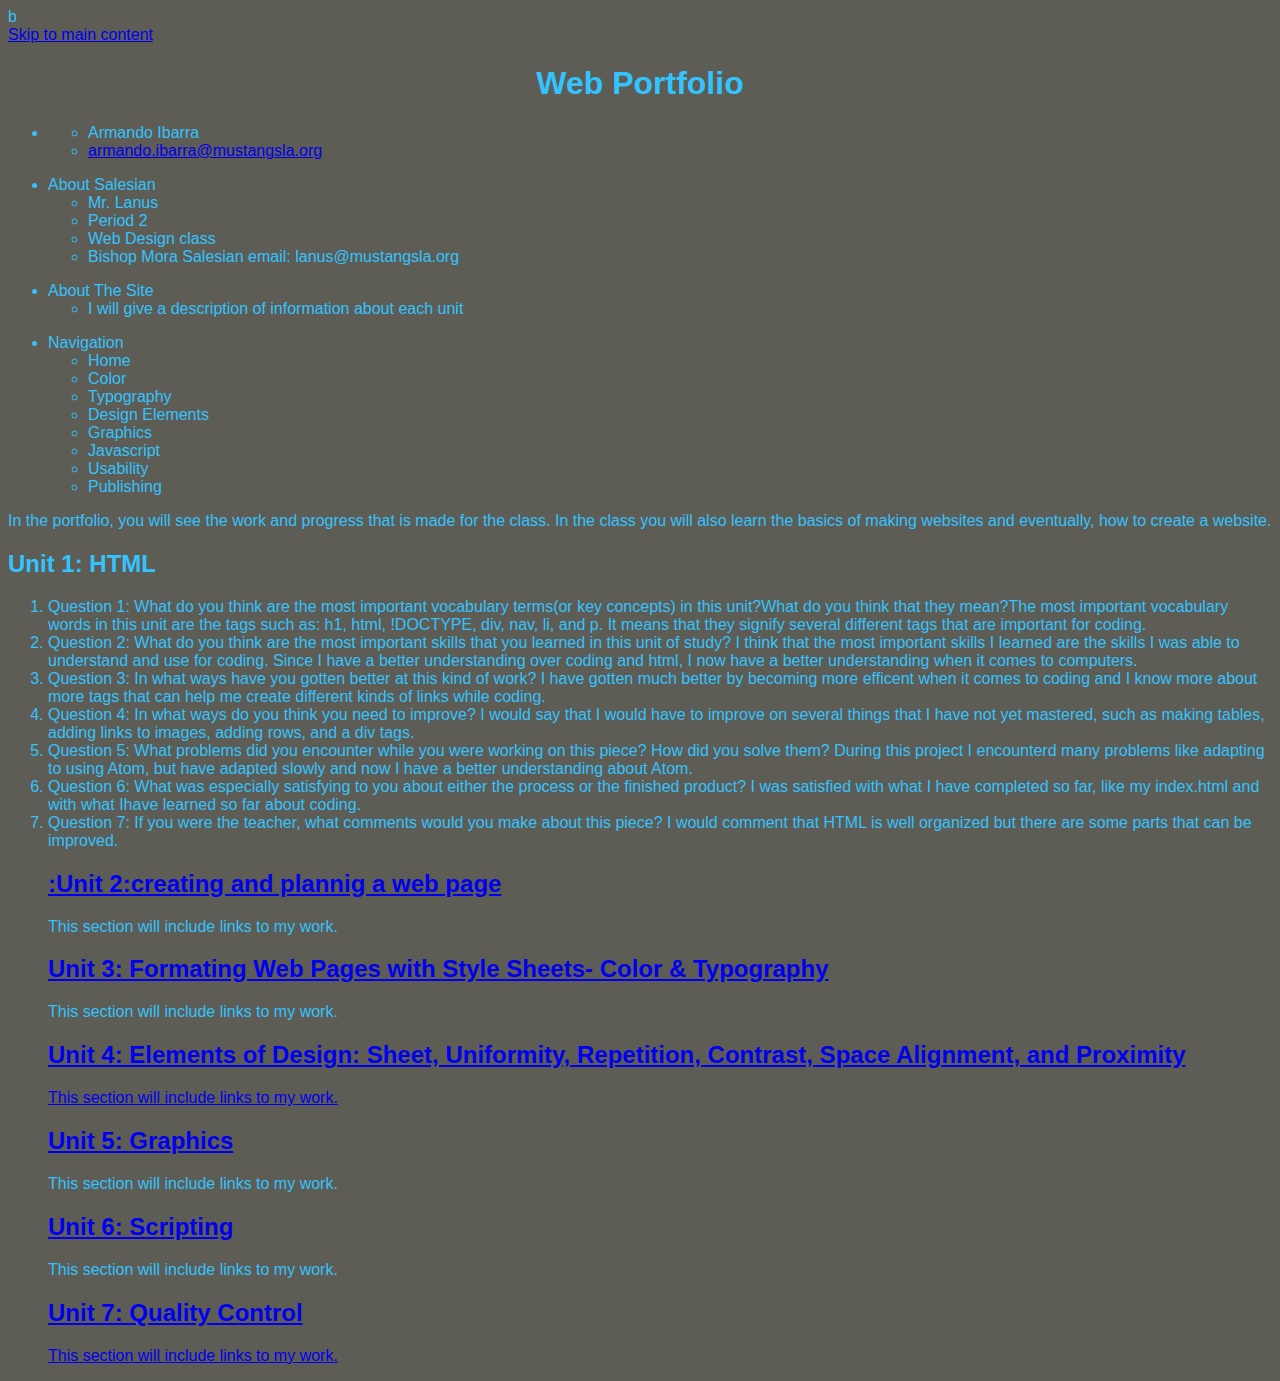
==== index.html @ 41edfbf2 "color" ====
<!DOCTYPE html>
<html>
 <head>
	   <meta charset="utf-8">
	   <title>Web Portfolio: Armando Ibarra</title>
     <style>
         body{
           font-size:1em;
           font-weight: normal;
           font-family: Arial, sans-serif;
           color: #33C4FF; /*black*/
           text-align:left;
           background-color: #5D5C55;
         }
         h1{
           font size: 1.8em;
           font-weight: bold;
           color: #33C4FF;/*black*/
           text-align: center;
         }
         h2
         {

         p}
     </style>
     b 
 </head>



 <body>
 <main id="main">
 <div>
	<a href="#main">Skip to main content</a>
	 <h1>Web Portfolio </h1>
	 <div>
	 <ul>
		<li>
			<ul>
				<li> Armando Ibarra </li>
				<li>
					<a href="armando.ibarra@mustangsla.org">armando.ibarra@mustangsla.org</a>
				</li>
			</ul>
		</li>
	</div>
	<div>
	<ul>
		<li>About Salesian
			<ul>
				<li>Mr. Lanus</li>
				<li>Period 2</li>
				<li>Web Design class</li>
				<li>Bishop Mora Salesian email: lanus@mustangsla.org</li>
			</ul>
		</li>
	</div>
	<div>
	<ul>
		<li>About The Site
			<ul>
				<li> I will give a description of information about each unit</li>
			</ul>
		</li>
	</div>
	<nav>
		<ul>
			<li>Navigation


				<ul>
					<li>Home</li>
					<li>Color</li>
					<li>Typography</li>
					<li>Design Elements</li>
					<li>Graphics</li>
					<li>Javascript</li>
					<li>Usability</li>
					<li>Publishing</li>
				</ul>
			</li>
		</ul>
	</nav>
  <div>
     In the portfolio, you will see the work and progress that is made for the class. In the class you will also learn the basics of making websites and eventually, how to create a website.
  </div>
   <h2> Unit 1: HTML</h2>
    <ol>
<li>Question 1: What do you think are the most important vocabulary terms(or key concepts) in this unit?What do you think that they mean?The most important vocabulary words in this unit are the tags such as: h1, html, !DOCTYPE, div, nav, li, and p. It means that they signify several different tags that are important for coding.</li>
<li>Question 2: What do you think are the most important skills that you learned in this unit of study? I think that the most important skills I learned are the skills I was able to understand and use for coding. Since I have a better understanding over coding and html, I now have a better understanding when it comes to computers.</li>
<li>Question 3: In what ways have you gotten better at this kind of work? I have gotten much better by becoming more efficent when it comes to coding and I know more about more tags that can help me create different kinds of links while coding. </li>
<li>Question 4: In what ways do you think you need to improve? I would say that I would have to improve on several things that I have not yet mastered, such as making tables, adding links to images, adding rows, and a div tags.</li>
<li>Question 5: What problems did you encounter while you were working on this piece? How did you solve them? During this project I encounterd many problems like adapting to using Atom, but have adapted slowly and now I have a better understanding about Atom.</li>
<li>Question 6: What was especially satisfying to you about either the process or the finished product? I was  satisfied with what I have completed so far, like  my index.html and with what Ihave learned so far about coding.</li>
<li>Question 7: If you were the teacher, what comments would you make about this piece? I would comment that HTML is well organized but there are some parts that can be improved.</li>




	<h2><a href="publishing.html">:Unit 2:creating and plannig a web page </a></h2>
			<p>This section will include links to my work.</p>
	<h2><a href="color.html" "typography.html" >Unit 3: Formating Web Pages with Style Sheets- Color & Typography</a></h2>
			<p>This section will include links to my work.</p>
	<h2><a href="designelemts.html">Unit 4: Elements of Design: Sheet, Uniformity, Repetition, Contrast, Space Alignment, and Proximity</h2>
			<p>This section will include links to my work.</a></p>
	<h2><a href="graphics">Unit 5: Graphics </a></h2>
			<p>This section will include links to my work.</p>
	<h2><a href="scripting.html">Unit 6: Scripting </a></h2>
			<p>This section will include links to my work.</p>
	<h2><a href="usability">Unit 7: Quality Control</h2>
			<p>This section will include links to my work.</p>
<!-- The content of my web page will go here-->
</main>
</body>
</html>
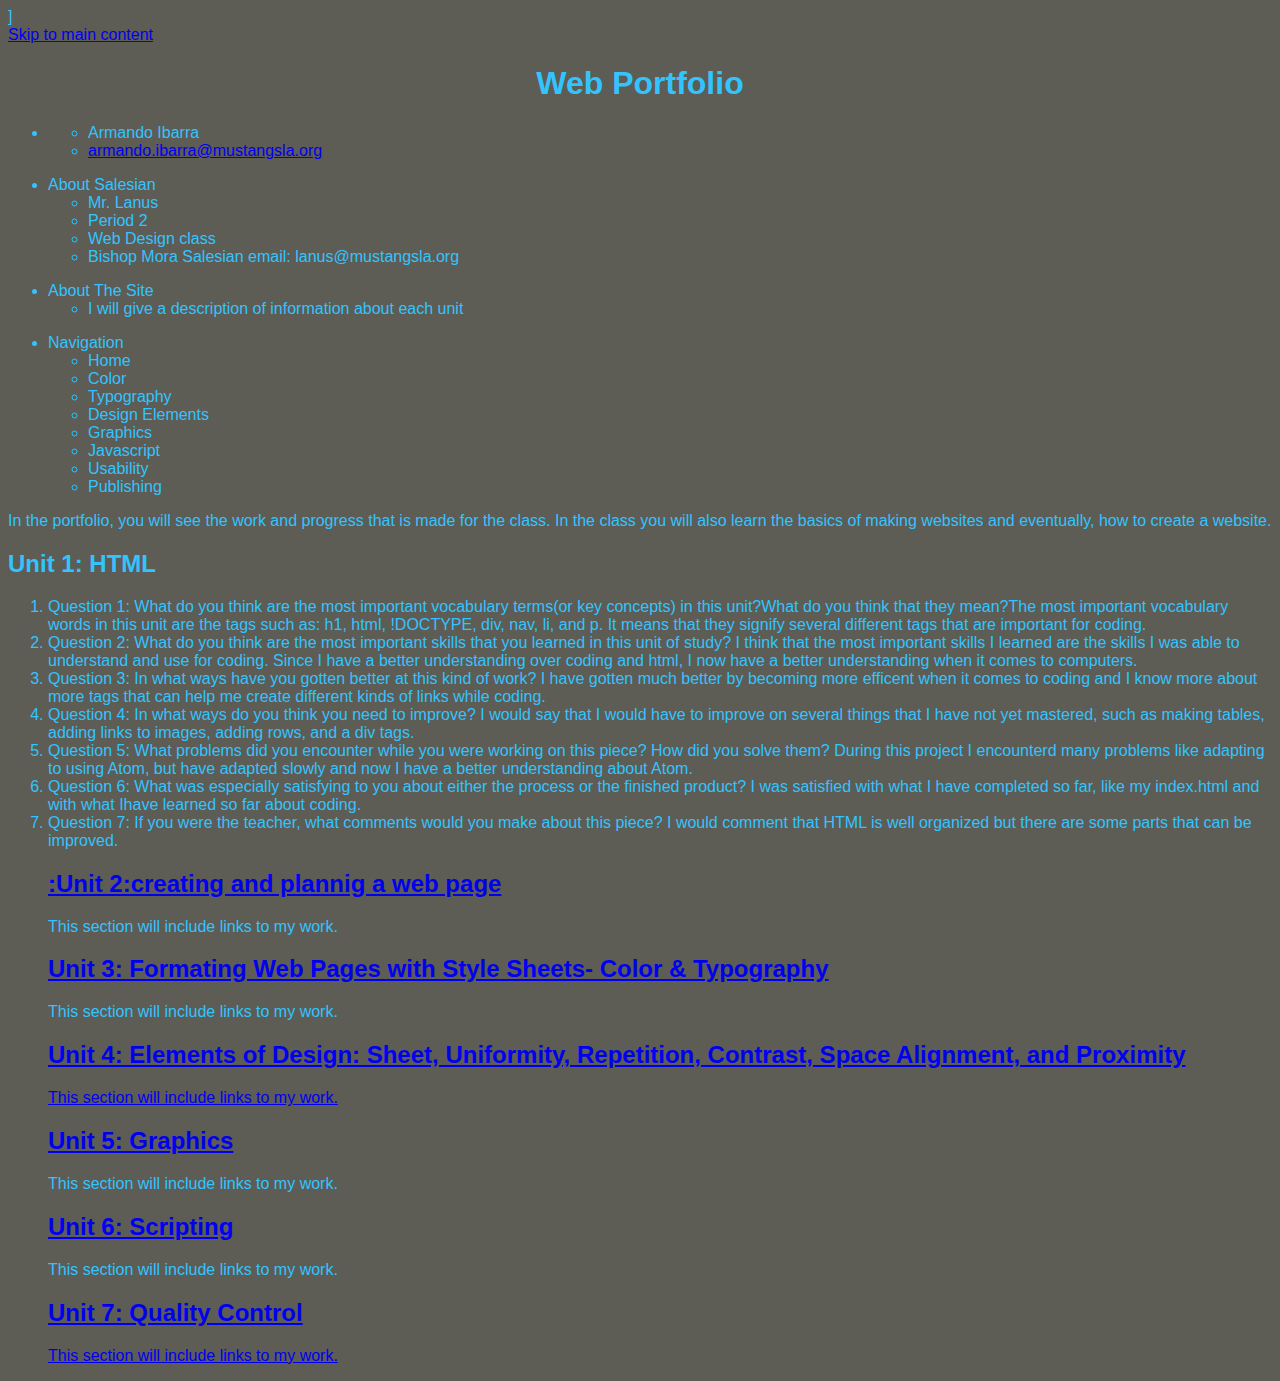
==== commit 35156f73: "added detail" ====
--- a/index.html
+++ b/index.html
@@ -3,28 +3,9 @@
  <head>
 	   <meta charset="utf-8">
 	   <title>Web Portfolio: Armando Ibarra</title>
-     <style>
-         body{
-           font-size:1em;
-           font-weight: normal;
-           font-family: Arial, sans-serif;
-           color: #33C4FF; /*black*/
-           text-align:left;
-           background-color: #5D5C55;
-         }
-         h1{
-           font size: 1.8em;
-           font-weight: bold;
-           color: #33C4FF;/*black*/
-           text-align: center;
-         }
-         h2
-         {
+     <link type= "text/css" rel="stylesheet" href="style/stylesheet.css" media="screen">
 
-         p}
-     </style>
-     b 
- </head>
+ </head>]
 
 
 
--- a/style/stylesheet.css
+++ b/style/stylesheet.css
@@ -0,0 +1,18 @@
+body{
+  font-size:1em;
+  font-weight: normal;
+  font-family: Arial, sans-serif;
+  color: #33C4FF; /*black*/
+  text-align:left;
+  background-color: #5D5C55;
+}
+h1{
+  font size: 1.8em;
+  font-weight: bold;
+  color: #33C4FF;/*black*/
+  text-align: center;
+}
+h2
+{
+
+p}
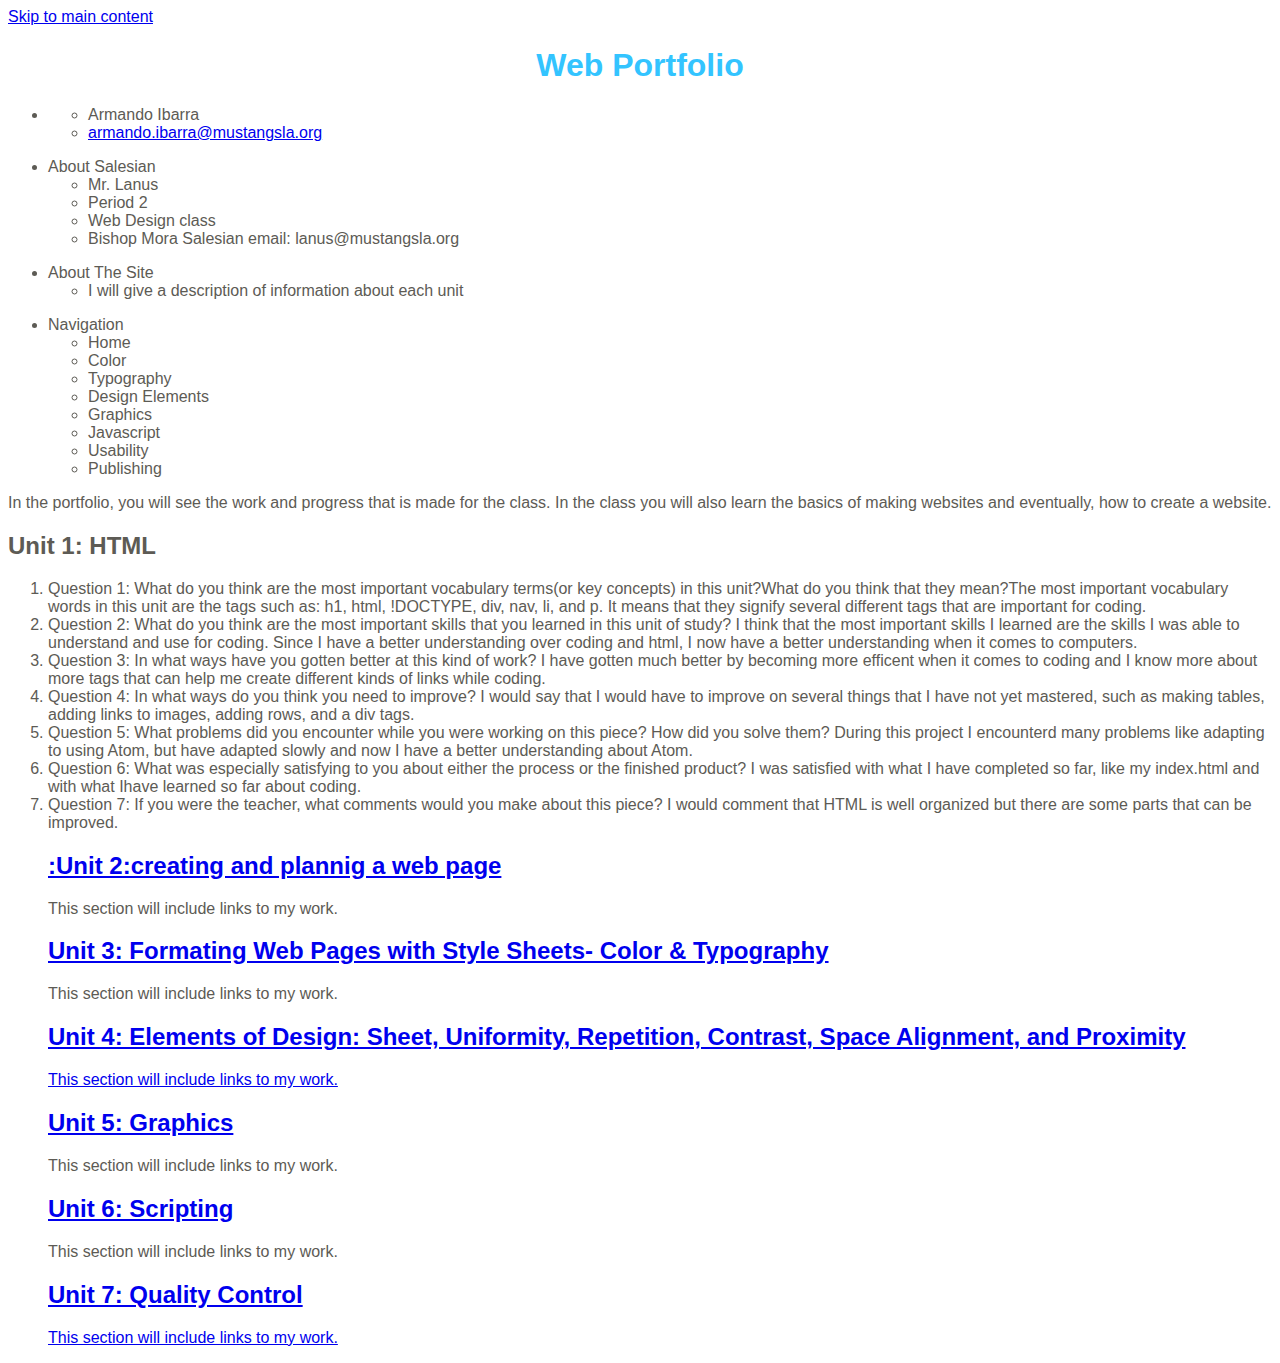
==== commit 5bc50529: "fixed a problem" ====
--- a/index.html
+++ b/index.html
@@ -3,14 +3,13 @@
  <head>
 	   <meta charset="utf-8">
 	   <title>Web Portfolio: Armando Ibarra</title>
-     <link type= "text/css" rel="stylesheet" href="style/stylesheet.css" media="screen">
+     <link type= "text/css" rel="stylesheet" href="styles/stylesheet.css" media="screen">
 
- </head>]
-
+ </head>
 
 
  <body>
- <main id="main">
+
  <div>
 	<a href="#main">Skip to main content</a>
 	 <h1>Web Portfolio </h1>
@@ -62,6 +61,8 @@
 			</li>
 		</ul>
 	</nav>
+
+   <main id="main">
   <div>
      In the portfolio, you will see the work and progress that is made for the class. In the class you will also learn the basics of making websites and eventually, how to create a website.
   </div>
--- a/styles/stylesheet.css
+++ b/styles/stylesheet.css
@@ -0,0 +1,19 @@
+
+    body{
+      font-size:1em;
+      font-weight: normal;
+      font-family: Arial, sans-serif;
+      color: #5D5B55; /*black*/
+      text-align:left;
+      background-color: 2ED3D8;
+    }
+    h1{
+      font size: 1.8em;
+      font-weight: bold;
+      color: #33C4FF;/*black*/
+      text-align: center;
+    }
+    h2
+    {
+
+    }
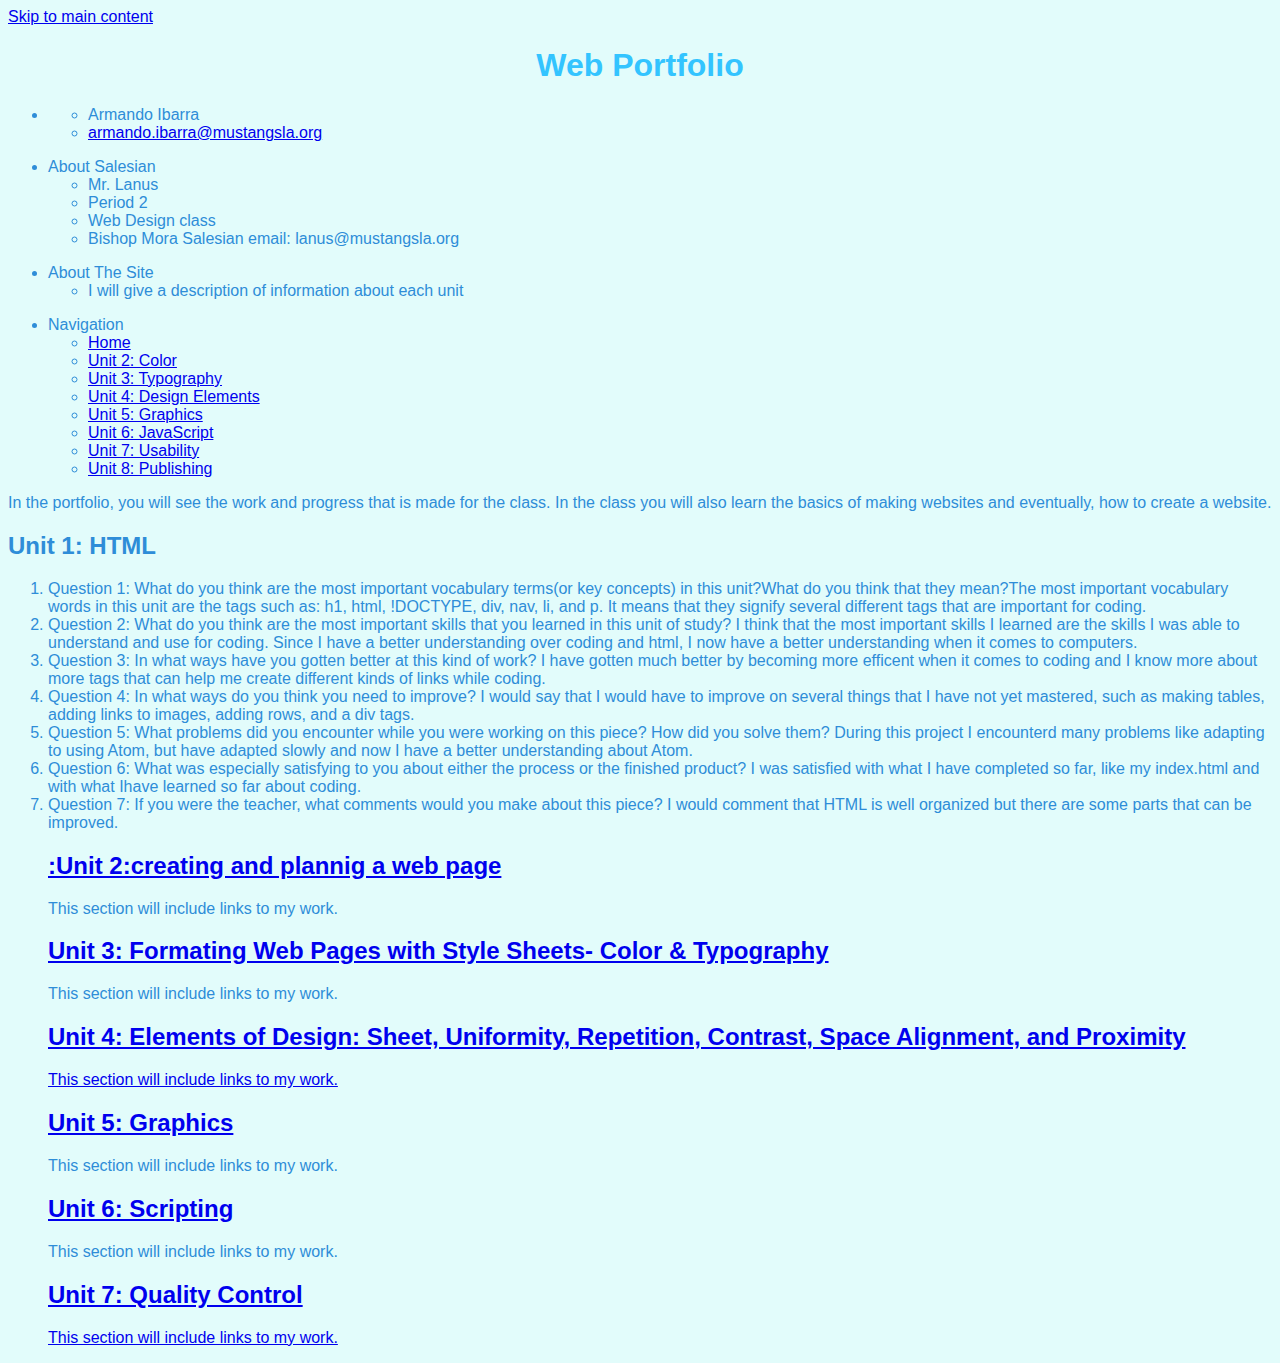
==== commit 06a5ec0e: "fixed l2,l3,l5" ====
--- a/index.html
+++ b/index.html
@@ -49,17 +49,15 @@
 
 
 				<ul>
-					<li>Home</li>
-					<li>Color</li>
-					<li>Typography</li>
-					<li>Design Elements</li>
-					<li>Graphics</li>
-					<li>Javascript</li>
-					<li>Usability</li>
-					<li>Publishing</li>
-				</ul>
-			</li>
-		</ul>
+					<li><a href="index.html">Home</a></li>
+          <li><a href="color.html">Unit 2: Color</a></li>
+          <li><a href="typography.html">Unit 3: Typography</a></li>
+          <li><a href="designelements.html">Unit 4: Design Elements</a></li>
+          <li><a href="graphics.html">Unit 5: Graphics</a></li>
+          <li><a href="javaScript.html">Unit 6: JavaScript</a></li>
+          <li><a href="usability.html">Unit 7: Usability</a></li>
+          <li><a href="publishing.html">Unit 8: Publishing</a></li>
+        </ul>
 	</nav>
 
    <main id="main">
--- a/styles/stylesheet.css
+++ b/styles/stylesheet.css
@@ -1,11 +1,14 @@
+/*
+#2E8DD8
 
+*/
     body{
       font-size:1em;
       font-weight: normal;
       font-family: Arial, sans-serif;
-      color: #5D5B55; /*black*/
+      color: #2E8DD8; /*black*/
       text-align:left;
-      background-color: 2ED3D8;
+      background-color: #E2FCFB;
     }
     h1{
       font size: 1.8em;
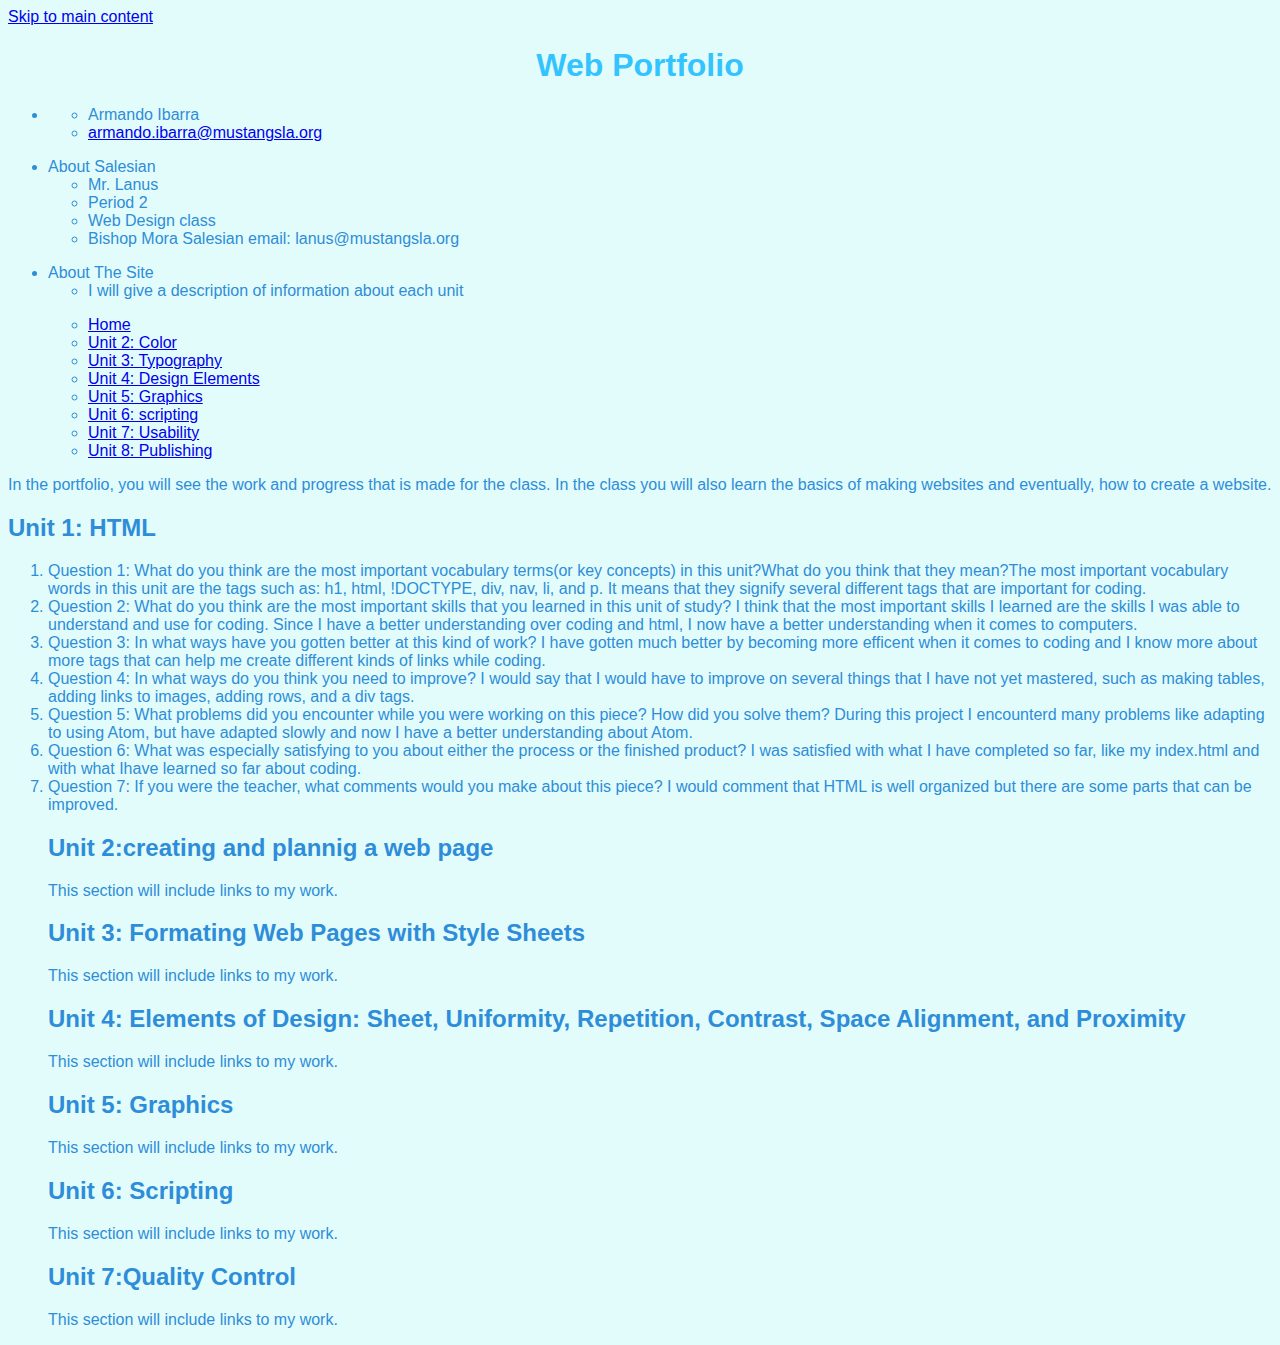
==== commit 06d7f158: "fixed the links" ====
--- a/index.html
+++ b/index.html
@@ -45,7 +45,7 @@
 	</div>
 	<nav>
 		<ul>
-			<li>Navigation
+			
 
 
 				<ul>
@@ -54,7 +54,7 @@
           <li><a href="typography.html">Unit 3: Typography</a></li>
           <li><a href="designelements.html">Unit 4: Design Elements</a></li>
           <li><a href="graphics.html">Unit 5: Graphics</a></li>
-          <li><a href="javaScript.html">Unit 6: JavaScript</a></li>
+          <li><a href="scripting.html">Unit 6: scripting</a></li>
           <li><a href="usability.html">Unit 7: Usability</a></li>
           <li><a href="publishing.html">Unit 8: Publishing</a></li>
         </ul>
@@ -77,18 +77,26 @@
 
 
 
-	<h2><a href="publishing.html">:Unit 2:creating and plannig a web page </a></h2>
+
+	<h2>Unit 2:creating and plannig a web page</h2>
 			<p>This section will include links to my work.</p>
-	<h2><a href="color.html" "typography.html" >Unit 3: Formating Web Pages with Style Sheets- Color & Typography</a></h2>
+
+  <h2>Unit 3: Formating Web Pages with Style Sheets</h2>
 			<p>This section will include links to my work.</p>
-	<h2><a href="designelemts.html">Unit 4: Elements of Design: Sheet, Uniformity, Repetition, Contrast, Space Alignment, and Proximity</h2>
-			<p>This section will include links to my work.</a></p>
-	<h2><a href="graphics">Unit 5: Graphics </a></h2>
+
+  <h2>Unit 4: Elements of Design: Sheet, Uniformity, Repetition, Contrast, Space Alignment, and Proximity</h2>
 			<p>This section will include links to my work.</p>
-	<h2><a href="scripting.html">Unit 6: Scripting </a></h2>
+
+  <h2>Unit 5: Graphics </h2>
 			<p>This section will include links to my work.</p>
-	<h2><a href="usability">Unit 7: Quality Control</h2>
+
+  <h2>Unit 6: Scripting </h2>
 			<p>This section will include links to my work.</p>
+
+  <h2> Unit 7:Quality Control </h2>
+			<p>This section will include links to my work.</p>
+
+
 <!-- The content of my web page will go here-->
 </main>
 </body>
--- a/styles/stylesheet.css
+++ b/styles/stylesheet.css
@@ -1,6 +1,8 @@
 /*
 #2E8DD8
-
+#E2FCFB
+1.8em
+#33C4FF
 */
     body{
       font-size:1em;
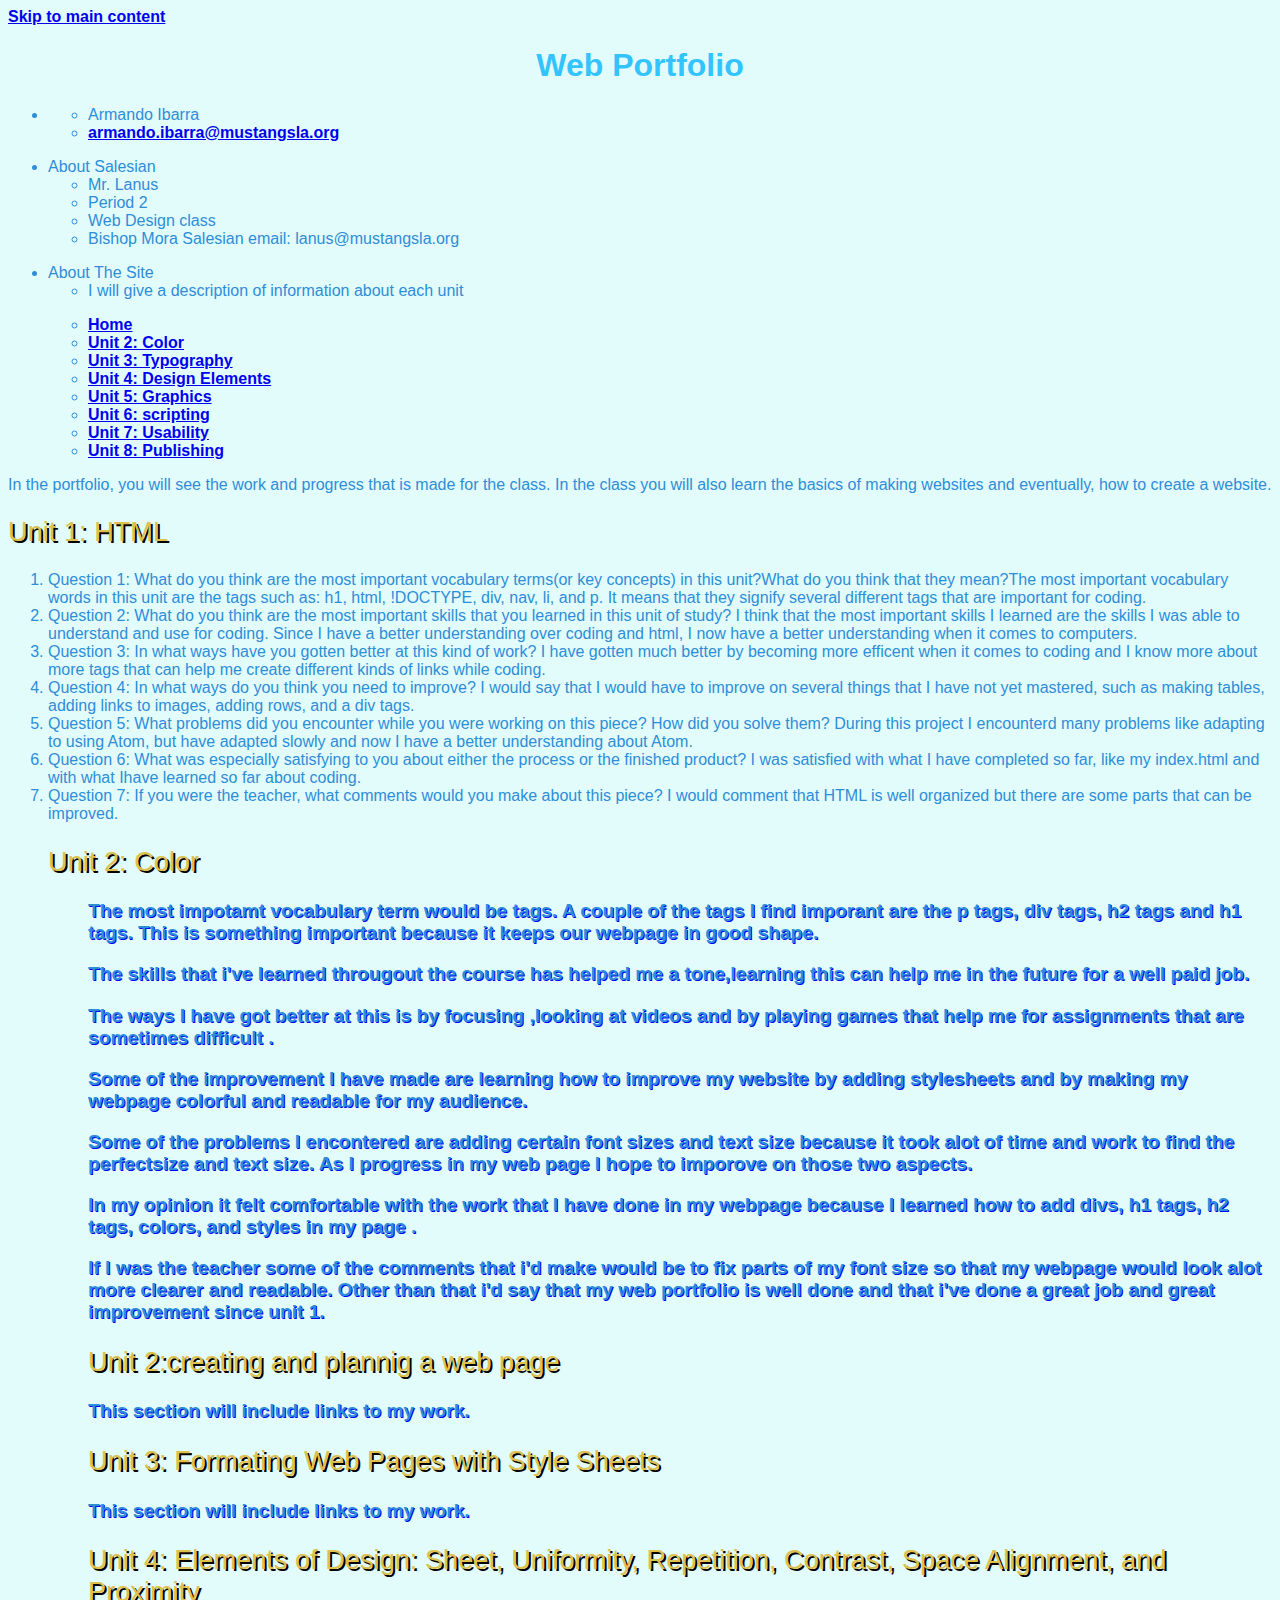
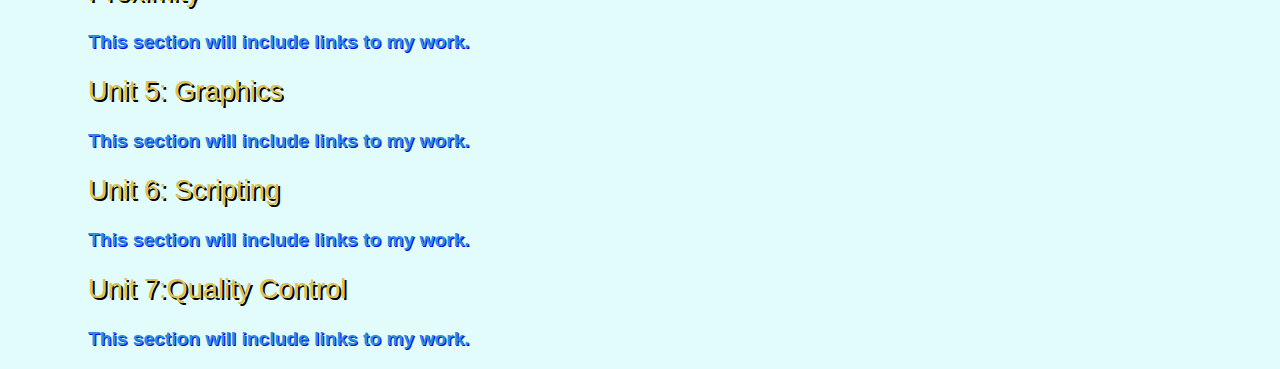
==== commit c9eab419: "added unit 2 reflection and added color" ====
--- a/index.html
+++ b/index.html
@@ -45,7 +45,7 @@
 	</div>
 	<nav>
 		<ul>
-			
+
 
 
 				<ul>
@@ -74,7 +74,16 @@
 <li>Question 6: What was especially satisfying to you about either the process or the finished product? I was  satisfied with what I have completed so far, like  my index.html and with what Ihave learned so far about coding.</li>
 <li>Question 7: If you were the teacher, what comments would you make about this piece? I would comment that HTML is well organized but there are some parts that can be improved.</li>
 
+<h2> Unit 2: Color</h2>
+    <ol>
 
+    <p>The most impotamt vocabulary term would be tags. A couple of the tags I find imporant are the p tags, div tags, h2 tags and h1 tags. This is something important because it keeps our webpage in good shape.</p>
+    <p>The  skills that i've learned througout the course has helped me a tone,learning this can help me in the future for a well paid job.</p>
+    <p>The ways I have got better at this is by focusing ,looking at videos and by playing games that help me for assignments that are sometimes difficult .</p>
+    <p>Some of the improvement I have made are learning how to improve my website by adding stylesheets and  by making my webpage colorful and readable for my audience.</p>
+    <p>Some of the problems I  encontered are adding certain font sizes and text size because it took alot of time and work to find the perfectsize and text size. As I progress in my web page I hope to imporove on those two aspects.</p>
+    <p>In my opinion it felt comfortable with the work that I have done in my webpage because I learned how to add  divs, h1 tags, h2 tags, colors, and styles in my page .</p>
+    <p>If I was the teacher some of the comments that i'd make would be to fix parts of my font size so that my webpage would look alot more clearer and readable. Other than that i'd say that my web portfolio is well done and that i've done a great job and great improvement since unit 1.</p>
 
 
 
--- a/styles/stylesheet.css
+++ b/styles/stylesheet.css
@@ -18,7 +18,25 @@
       color: #33C4FF;/*black*/
       text-align: center;
     }
-    h2
-    {
 
-    }
+    h2 {
+      font-size: 1.7em;
+     font-weight: 200;
+    color: #DEC04D;
+    text-shadow: 2px 2px black;
+}
+
+a {
+font-weight: bold;
+}
+
+li {
+
+}
+
+p {
+  font-size: 1.2em;
+  font-weight: 600;
+  color: #2E8DD8S;
+  text-shadow: 1px 1px blue;
+}
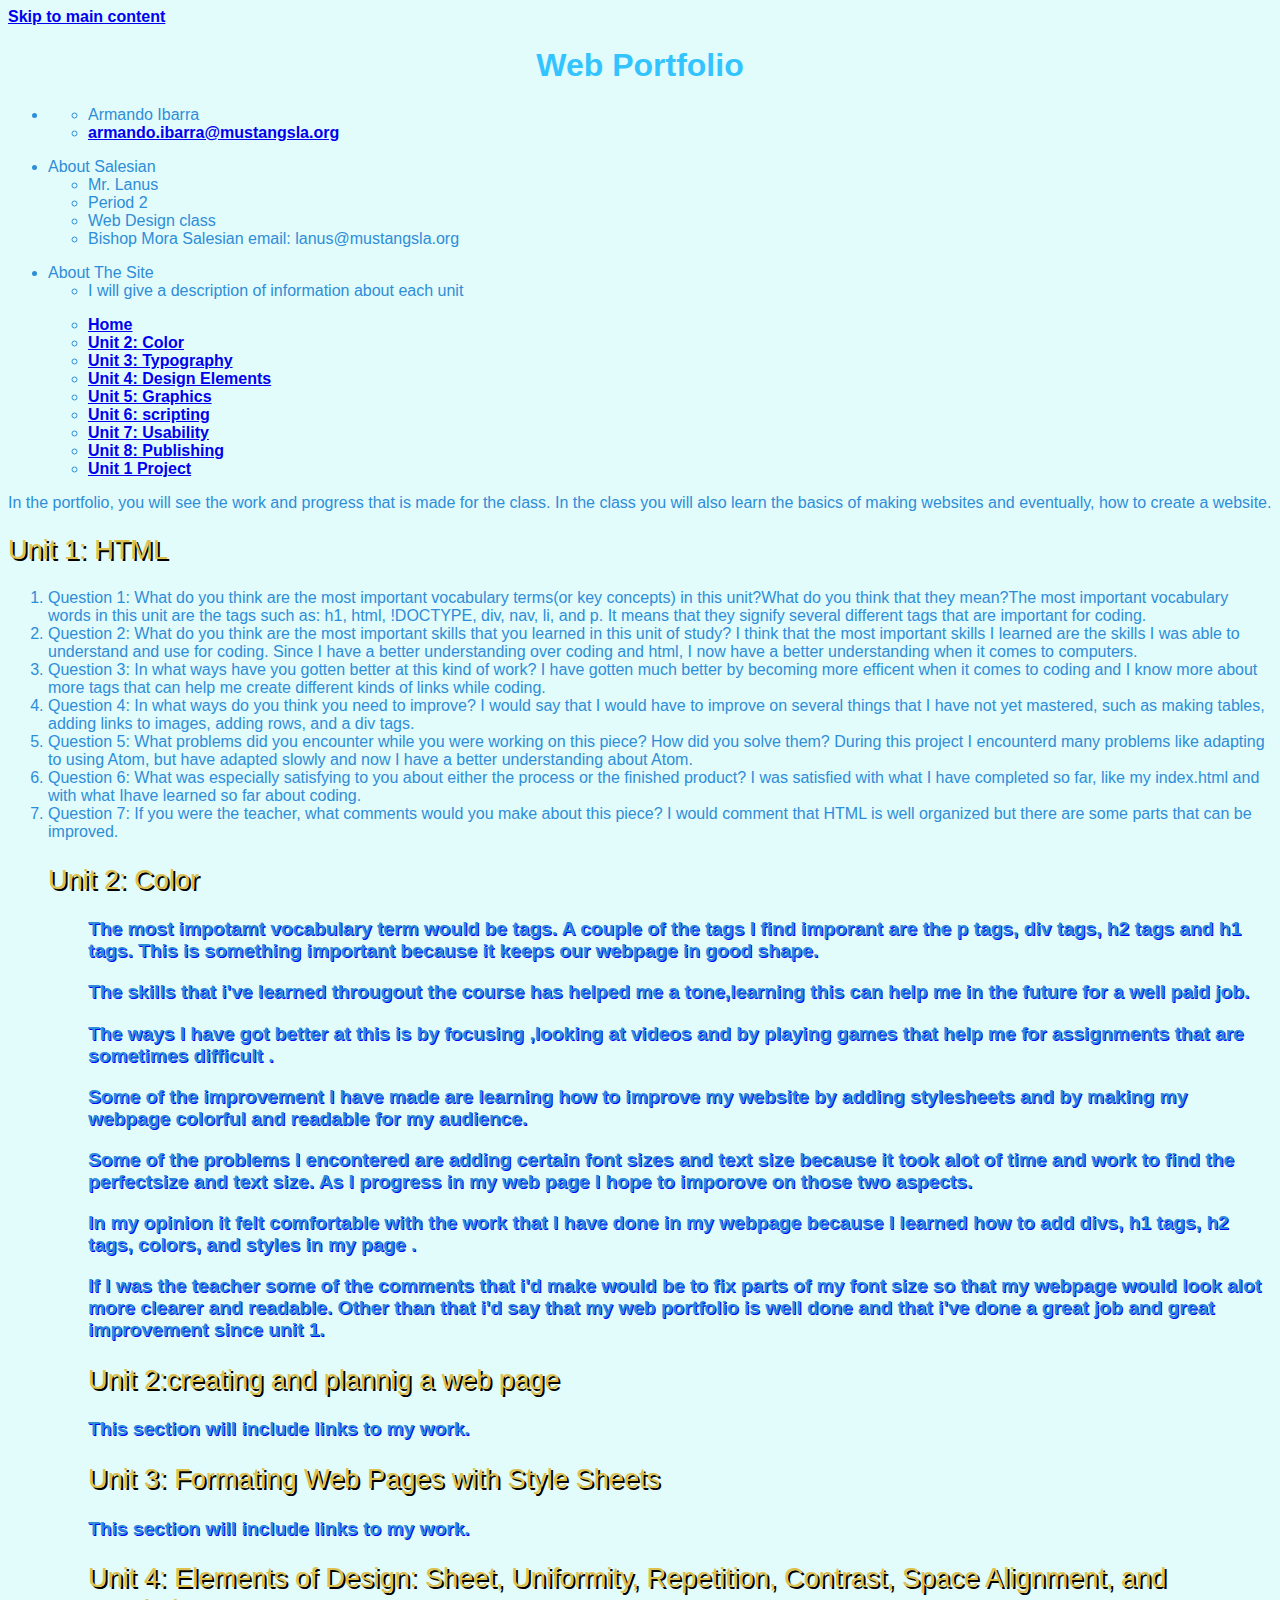
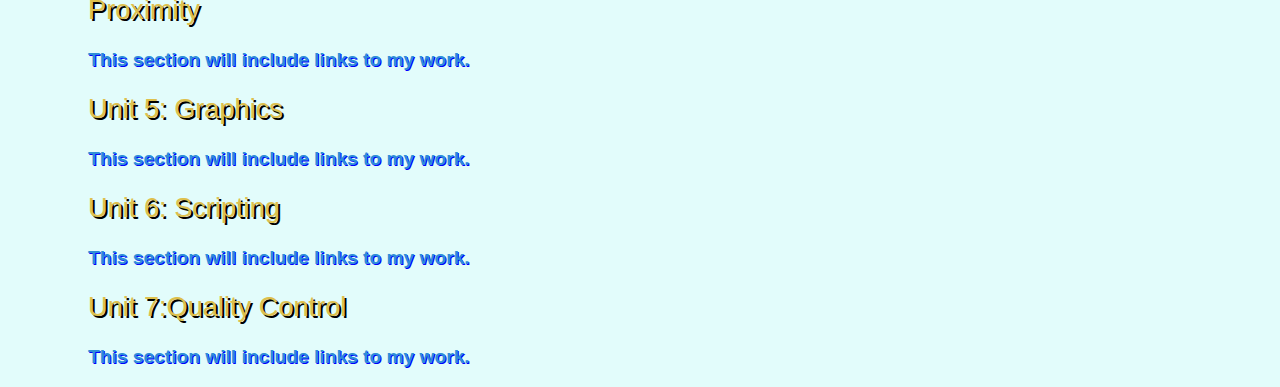
==== commit e67e8ef0: "finished l10 and added unit project" ====
--- a/index.html
+++ b/index.html
@@ -57,6 +57,7 @@
           <li><a href="scripting.html">Unit 6: scripting</a></li>
           <li><a href="usability.html">Unit 7: Usability</a></li>
           <li><a href="publishing.html">Unit 8: Publishing</a></li>
+         <li><a href="unit1project.html"> Unit 1 Project</a></li>
         </ul>
 	</nav>
 
--- a/styles/stylesheet.css
+++ b/styles/stylesheet.css
@@ -37,6 +37,6 @@
 p {
   font-size: 1.2em;
   font-weight: 600;
-  color: #2E8DD8S;
+  color: #2E8DD8;
   text-shadow: 1px 1px blue;
 }
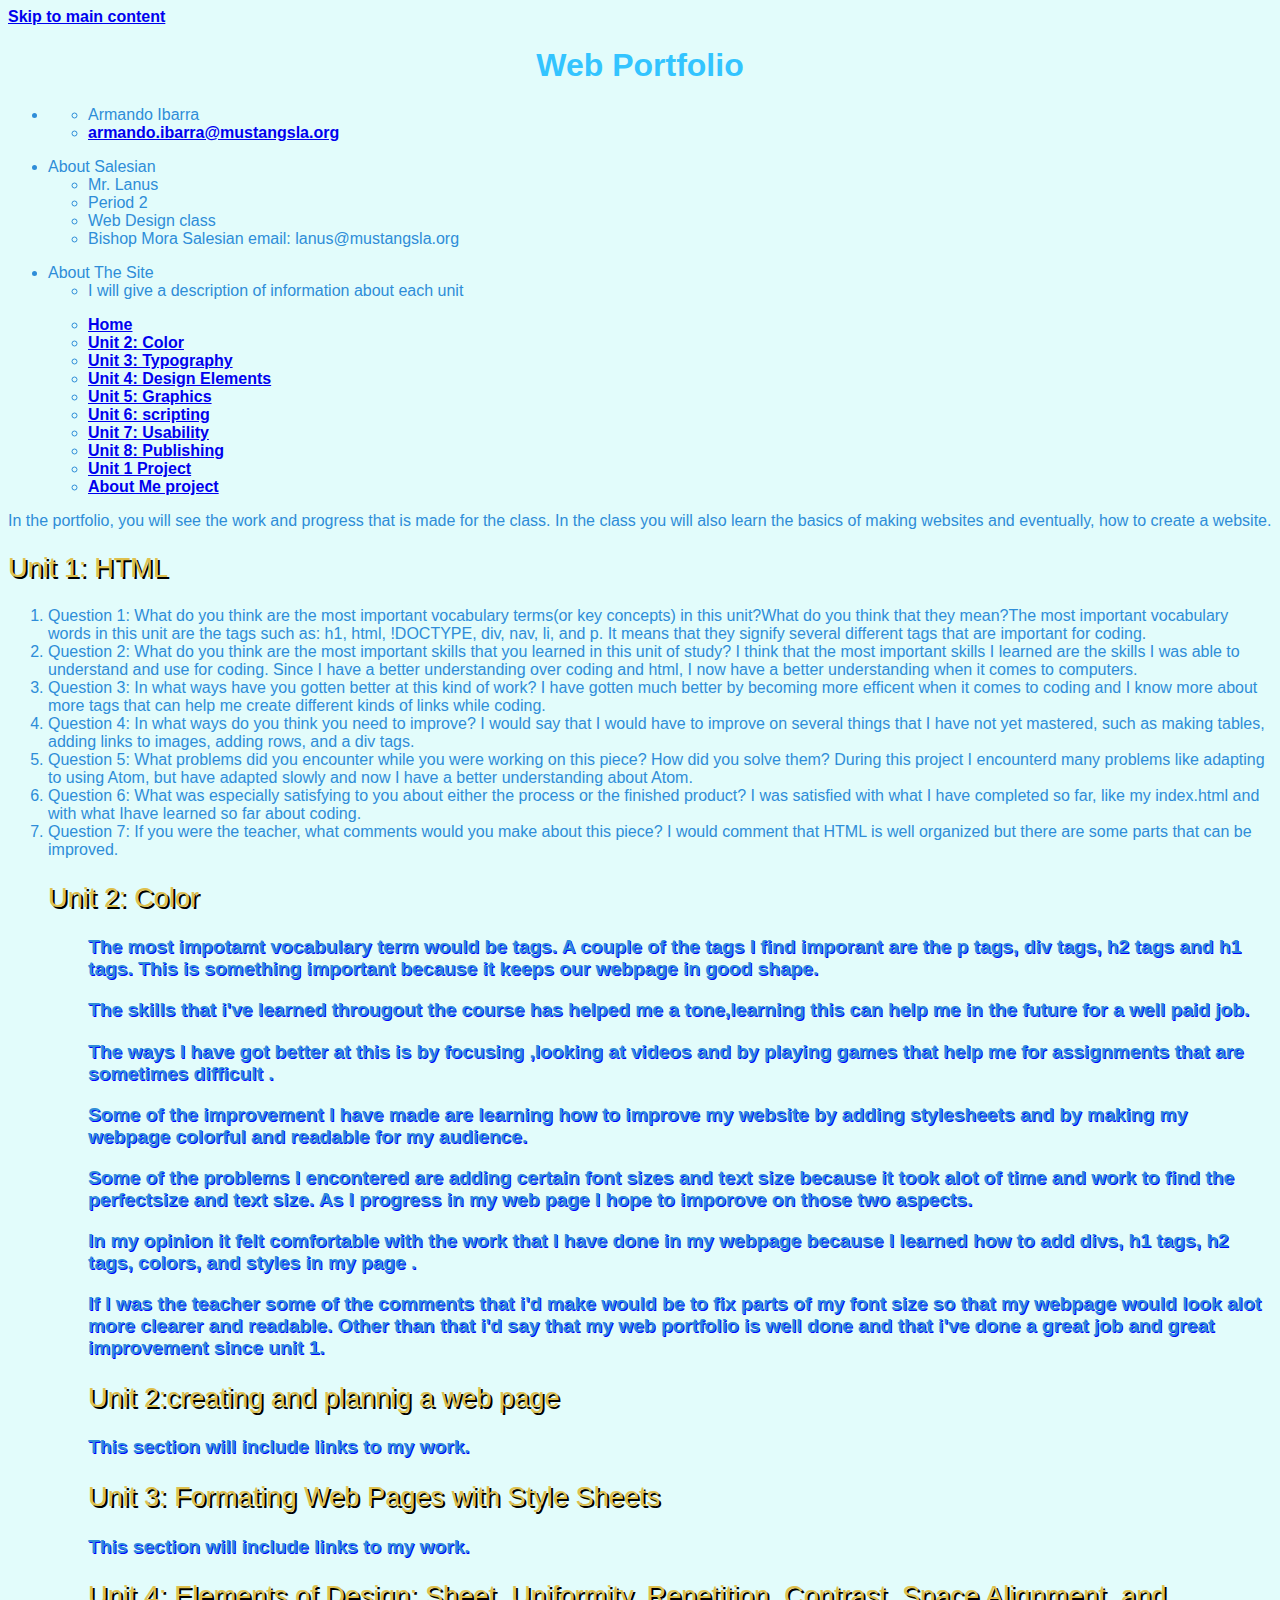
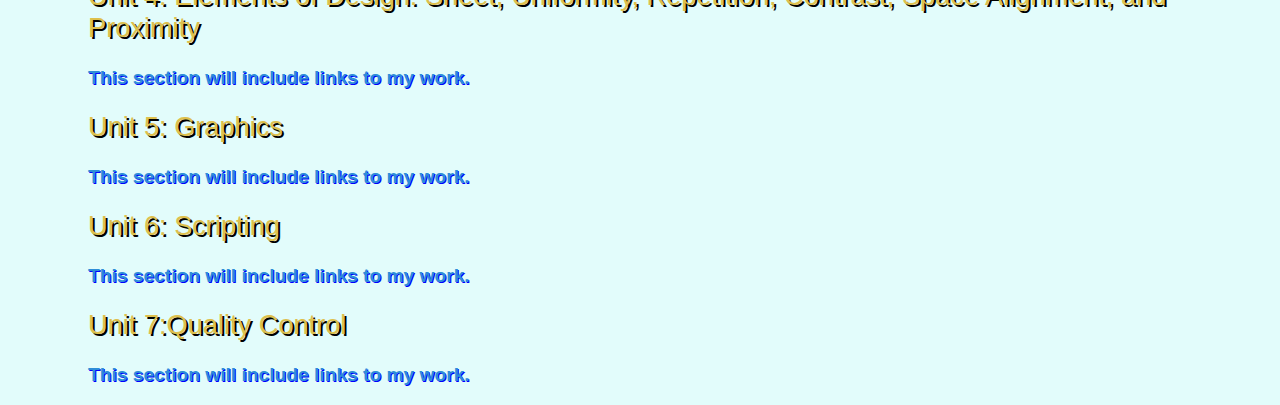
==== commit b9562061: "added work to my about me project" ====
--- a/index.html
+++ b/index.html
@@ -58,6 +58,7 @@
           <li><a href="usability.html">Unit 7: Usability</a></li>
           <li><a href="publishing.html">Unit 8: Publishing</a></li>
          <li><a href="unit1project.html"> Unit 1 Project</a></li>
+         <li><a href="aboutme.html"> About Me project</a></li>
         </ul>
 	</nav>
 
